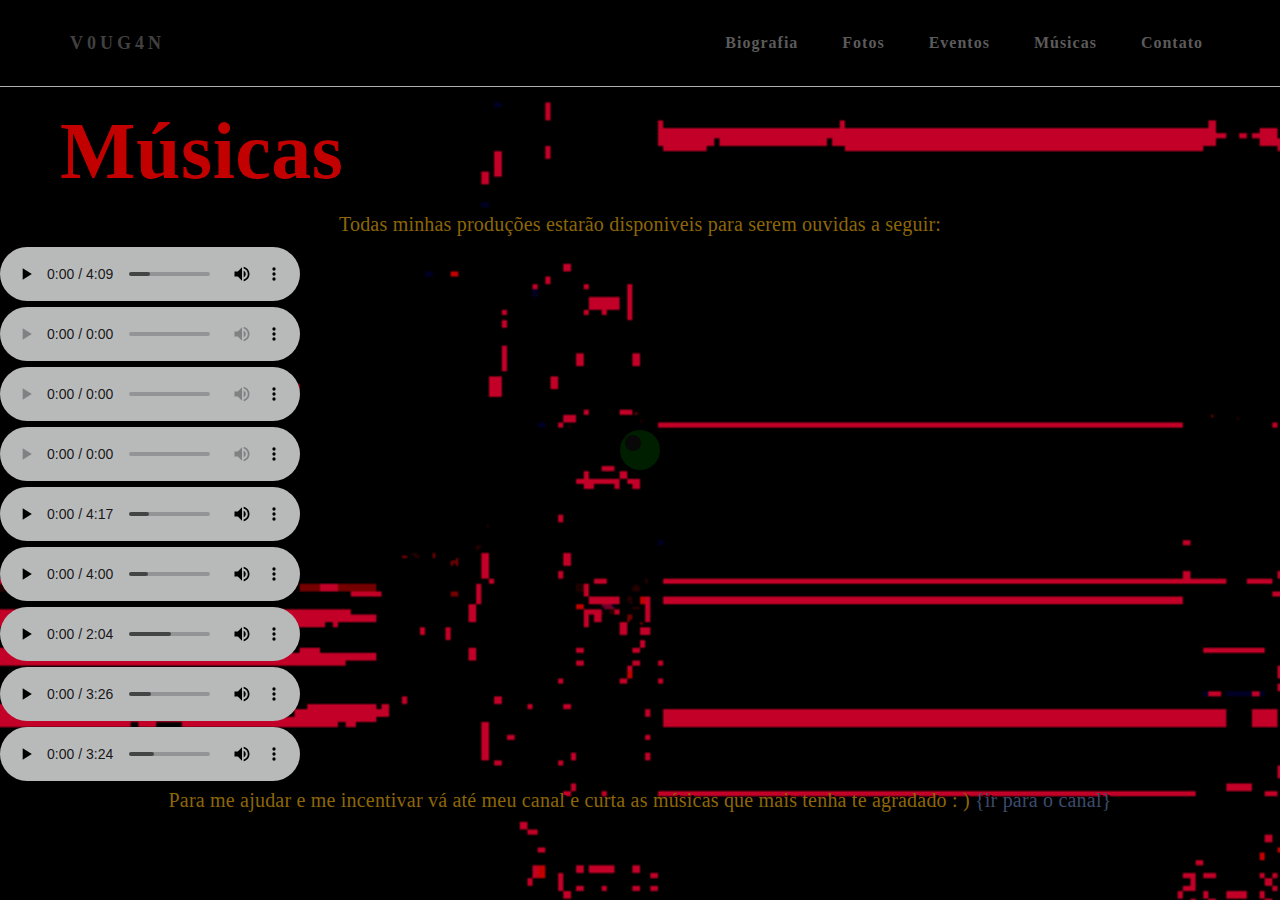
==== musicas.html @ ad62c7e6 "Creation of repository, for the older work" ====
<!DOCTYPE HTML>
<html lang="pt-br">

<head>
    <meta name="description" content="descrição sobre o trabalho do dj Vougan">
    <meta name="keywords" content="DJ, dj, Dj, Vougan, VOUGAN, v0ug4n,V0UG4N, vougan">
    <meta name="author" content="Igor, Baio, Soares">
    <meta charset="UTF-8">
    <title>V0UG4N DJ</title>

    <link rel="stylesheet" href="css/bootstrap.min.css">
    <link rel="stylesheet" href="css/font-awesome.min.css">

    <link rel="stylesheet" type="text/css" href="estilo.css">
    <link rel="stylesheet" href="css/style.css">

    <style>
        body {
            background-image: url("img/giphy (7).gif");
            background-size: 100%;
            background-repeat: repeat-y;
            background-attachment: fixed;
            height: 100%;
            width: 100%;
        }

        #musica {
            margin-top: 20px;
            color: red;
            margin-left: 60px;
            margin-right: 30px;
            font-size: 80px;
            text-align: center;
        }

        p {
            color: darkgoldenrod;
            font-size: 20px;
            text-align: center;
        }
    </style>
</head>

<body>

    <!-- PRE LOADER -->

    <div class="preloader">
        <div class="sk-spinner sk-spinner-wordpress">
            <span class="sk-inner-circle"></span>
        </div>
    </div>

    <!-- Navigation section  -->

    <div class="navbar navbar-default navbar-static-top" role="navigation">
        <div class="container">

            <div class="navbar-header">
                <button class="navbar-toggle" data-toggle="collapse" data-target=".navbar-collapse">
                    <span class="icon icon-bar"></span>
                    <span class="icon icon-bar"></span>
                    <span class="icon icon-bar"></span>
                </button>
                <a href="index.html" class="navbar-brand">V0UG4N</a>
            </div>
            <div class="collapse navbar-collapse">
                <ul class="nav navbar-nav navbar-right">

                    <li><a href="biografia.html">Biografia</a></li>
                    <li><a href="foto.html">Fotos</a></li>
                    <li><a href="eventos.html">Eventos</a></li>
                    <li><a href="musicas.html">Músicas</a></li>
                    <li><a href="contato.html">Contato</a></li>
                </ul>
            </div>

        </div>
    </div>

    <!-- Home section  -->




    <h2><a id="musica" href="index.html">Músicas</a></h2>
    <p>Todas minhas produções estarão disponiveis para serem ouvidas a seguir: </p>
    <audio controls>
        <source src="musica/In_My_Blood_e_Animals.mp3" type="audio/mpeg">
        Seu navegador não suporta audios
    </audio>
    <br /><audio controls>
        <source src="musica/O_grave_bater_Din_din_din_e_Agora_vai_sentar.mp3" type="audio/mpeg">
    </audio>
    <br /><audio controls>
        <source src="musica/Right_Round_I_kissed_a_girl_Bad_romance.mp3" type="audio/mpeg">
    </audio>
    <br /><audio controls>
        <source src="musica/Don_t_worry_Child.mp3" type="audio/mpeg">
    </audio>
    <br /><audio controls>
        <source src="musica/Darkside.mp3" type="audio/mpeg">
    </audio>
    <br /><audio controls>
        <source src="musica/believe-cher.mp3" type="audio/mpeg">
    </audio>
    <br /><audio controls>
        <source src="musica/like-i-do.mp3" type="audio/mpeg">
    </audio>
    <br /><audio controls>
        <source src="musica/o-sol.mp3" type="audio/mpeg">
    </audio>
    <br /><audio controls>
        <source src="musica/dancin.mp3" type="audio/mpeg">
    </audio>
    <p>Para me ajudar e me incentivar vá até meu canal e curta as músicas que mais tenha te agradado : )
        <a href="https://www.youtube.com/channel/UC-0cBjr8roIKTnA58ub7YKw">{ir para o canal}</a></p>




        <script src="js/jquery.js"></script>
        <script src="js/bootstrap.min.js"></script>
        <script src="js/particles.min.js"></script>
        <script src="js/app.js"></script>
        <script src="js/jquery.parallax.js"></script>
        <script src="js/smoothscroll.js"></script>
        <script src="js/custom.js"></script>
</body>

</html>
---- estilo.css ----
body{
		background-image: url(img/3.jpg);

	}
	.apresent{
		color: lightblue;
		text-shadow: 3px  2px black;	
	}
	.mage{
		width: 90px;
		height: 90px;
	}
	ul{
		color: white;
		font-weight: bold;
		text-shadow: 3px  2px black;
	}
	.apresenta{
		color: red;
		text-shadow: 3px  2px black;	
	}
	.vougan{
		width: 500px;
		height: 500px;
		}

	p{
		color: green;
		font-weight: bold;
		text-shadow: 3px  2px black;

	}	
	footer{
		text-align: center;
	}
	h2{
		color: lightgreen;
	}
	a{
		color: yellow;
	}
	a:hover{
		color:white !important;
		background-color: blueviolet !important;
	}
	iframe{
		width: 500px;
		height: 500px;
		

	}
	span{
		color: yellow;
	}
	.list{
		color: green;
		font-weight: bold;
		text-shadow: 3px  2px black;
	}
	.olist{
		color: red;
	}
---- css/style.css ----
/*

Template 2085 Neuron

http://www.tooplate.com/view/2085-neuron

*/

body {
		background:#232323;
    font-family: 'Lora', serif;
    font-style: normal;
		font-weight: 300;
    overflow-x: hidden;
}


/*---------------------------------------
    Typorgraphy              
-----------------------------------------*/

h1,h2,h3,h4,h5,h6 {
  font-family: 'Merriweather', serif;
  font-style: normal;
  font-weight: bold;
  letter-spacing: 0.5px;
}

h1 {
    font-size: 62px;
    padding-bottom: 14px;
    margin-bottom: 0px;
}

h2 {
  font-size: 32px;
}

h2,h3 {
  padding-bottom: 6px;
}

h3 {
  font-size: 26px;
}

h4 {
  color: #666;
  font-size: 12px;
  font-weight: normal;
  letter-spacing: 2px;
}

p {
    color: #777;
    font-size: 15px;
    font-weight: 300;
    line-height: 26px;
    letter-spacing: 0.2px;
}

.btn-success:focus {
  background-color: #000;
  border-color: transparent;
}


/*---------------------------------------
    General               
-----------------------------------------*/

html{
  -webkit-font-smoothing: antialiased;
}

a {
  color: #4d638c;
  -webkit-transition: 0.5s;
  -o-transition: 0.5s;
  transition: 0.5s;
  text-decoration: none !important;
}
a:hover, a:active, a:focus {
  color: #4d638c;
  outline: none;
}

* {
  -webkit-box-sizing: border-box;
  -moz-box-sizing: border-box;
  box-sizing: border-box;
}

*:before,
*:after {
  -webkit-box-sizing: border-box;
  -moz-box-sizing: border-box;
  box-sizing: border-box;
}

#about, 
#gallery,
#contato,
#blog, 
#blog-single-post {
  padding-top: 60px;
  padding-bottom: 80px;
}

.main-about,
.main-single-post,
.main-gallery,
.main-contato {
  height: 65vh;
}

.overlay {
  background: rgba(0,0,0,0.7 );
  width: 100%;
  height: 100vh;
  position: absolute;
  top: 0;
  left: 0;
  right: 0;
  bottom: 0;
}

.parallax-section {
  background-attachment: fixed !important;
  background-size: cover !important;
  overflow: hidden;
}


/*---------------------------------------
    Preloader section              
-----------------------------------------*/

.preloader {
  position: fixed;
  top: 0;
  left: 0;
  width: 100%;
  height: 100%;
  z-index: 99999;
  display: flex;
  flex-flow: row nowrap;
  justify-content: center;
  align-items: center;
  background: none repeat scroll 0 0 black;
}

.sk-spinner-wordpress.sk-spinner {
  background-color: green;
  width: 40px;
  height: 40px;
  border-radius: 40px;
  position: relative;
  -webkit-animation: sk-innerCircle 1s linear infinite;
  animation: sk-innerCircle 1s linear infinite; 
}

.sk-spinner-wordpress .sk-inner-circle {
  background-color: #232323;
  display: block;
  width: 16px;
  height: 16px;
  position: absolute;
  border-radius: 8px;
  top: 5px;
  left: 5px; 
}

@-webkit-keyframes sk-innerCircle {
  0% {
    -webkit-transform: rotate(0);
            transform: rotate(0); }

  100% {
    -webkit-transform: rotate(360deg);
            transform: rotate(360deg); } }

@keyframes sk-innerCircle {
  0% {
    -webkit-transform: rotate(0);
            transform: rotate(0); }

  100% {
    -webkit-transform: rotate(360deg);
            transform: rotate(360deg); } }



/*---------------------------------------
    Main Navigation             
-----------------------------------------*/

.navbar-default {
    background: black;
    margin: 0 !important;
    padding: 18px 0;
}

.navbar-default .navbar-brand {
  color: #555;
  font-family: 'Merriweather', serif;
  font-weight: bold;
  text-transform: uppercase;
  letter-spacing: 4px;
  margin: 0;
}

.navbar-default .navbar-nav li a {
    color: #777;
    font-size: 16px;
    letter-spacing: 1px;
    -webkit-transition: all 0.4s ease-in-out;
    transition: all 0.4s ease-in-out;
    padding-right: 22px;
    padding-left: 22px;
}

.navbar-default .navbar-nav > li a:hover {
    color: #bfba55 !important;
}

.navbar-default .navbar-nav > li > a:hover,
.navbar-default .navbar-nav > li > a:focus {
    color: #606066;
    background-color: transparent;
}

.navbar-default .navbar-nav li a:hover,
 .navbar-default .navbar-nav .active > a {
    color: #bfba55;
  }

.navbar-default .navbar-nav > .active > a,
.navbar-default .navbar-nav > .active > a:hover,
.navbar-default .navbar-nav > .active > a:focus {
    color: #bfba55;
    background-color: transparent;
}

.navbar-default .navbar-toggle {
     border: none;
     padding-top: 10px;
  }

.navbar-default .navbar-toggle .icon-bar {
    background: #bfba55;
    border-color: transparent;
  }

.navbar-default .navbar-toggle:hover,
.navbar-default .navbar-toggle:focus { 
  background-color: transparent;
}



/*---------------------------------------
    Home section              
-----------------------------------------*/

#home {
    background-size: cover;
    background-position: center center;
    color: #ffffff;
    display: -webkit-box;
    display: -webkit-flex;
     display: -ms-flexbox;
    display: flex;
    -webkit-box-align: center;
    -webkit-align-items: center;
    -ms-flex-align: center;
     align-items: center;
    position: relative;
    text-align: center;
}

.main-home {
  background: url('../FotosAlbum/17.jpeg') no-repeat;
  height: 100vh;
}

.main-about {
  background: url('../img/3.jpg') no-repeat;
}

.main-single-post {
  background: url('../images/single-post-bg.jpg') no-repeat;
}

.main-gallery {
  background: url('../images/gallery-bg.jpg') no-repeat;
}

.main-contato {
  background: url('../images/contato-bg.jpg') no-repeat;
}

#particles-js {
  position: absolute;
  width: 100%;
  height: 100vh;
  top: 0;
  left: 0;
}

#home h4 {
  color: #bfba55;
}

#home .btn {
  background: #ffffff;
  border: 2px solid #ffffff;
  border-radius: 100px;
  color: #444;
  font-family: 'Merriweather', serif;
  font-size: 10px;
  font-weight: bold;
  letter-spacing: 2px;
  text-transform: uppercase;
  padding: 13px 22px;
  margin-top: 42px;
  transition: all 0.4s ease-in-out;
}

#home .btn:hover {
  background: transparent;
  border-color: #ffffff;
  color: #ffffff;
}



/*---------------------------------------
   About section              
-----------------------------------------*/

#about .col-md-6 {
  padding-top: 22px;
  padding-bottom: 32px;
}

#about .col-md-6 img {
  padding: 22px 0px 22px 22px;
}

#about .col-md-4 {
  padding-bottom: 32px;
}

#about .col-md-4 img {
  padding-top: 12px;
}



/*---------------------------------------
   Gallery section              
-----------------------------------------*/

#gallery span {
  display: block;
  padding-bottom: 32px;
}

#gallery .col-md-6 {
  padding-left: 0px;
  padding-right: 0px;
}

#gallery .gallery-thumb {
  background-color: red;
  box-shadow: 0px 1px 2px 0px rgba(90, 91, 95, 0.15);
  cursor: pointer;
  display: block;
  position: relative;
  top: 0px;
  transition: all 0.4s ease-in-out;
}

#gallery .gallery-thumb:hover {
  box-shadow: 0px 16px 22px 0px rgba(90, 91, 95, 0.3);
  top: -5px;
}

#gallery .gallery-thumb img {
  width: 100%;
}

#gallery .col-md-12 p {
  padding-top: 22px;
  text-align: center;
}



/*---------------------------------------
   contato section              
-----------------------------------------*/

#contato .col-md-4 {
  padding-left: 0px;
}

#contato .col-md-12 {
  padding-left: 0;
}

#contato form {
  padding-top: 32px;
}

#contato .form-control {
  border: 2px solid #f0f0f0;
  box-shadow: none;
  margin-top: 10px;
  margin-bottom: 10px;
  transition: all 0.4s ease-in-out;
}

#contato .form-control:hover {
  border-color: #555;
}

#contato input {
  height: 50px;
}

#contato input[type="submit"] {
  background: #bfba55;
  border-radius: 100px;
  border: none;
  color: #ffffff;
  font-weight: bold;
  transition: all 0.4s ease-in-out;
}

#contato input[type="submit"]:hover {
  background: #333;
}



/*---------------------------------------
   Blog section              
-----------------------------------------*/

.blog-post-thumb {
  border-bottom: 1px solid #f0f0f0;
  padding-top: 32px;
  padding-bottom: 62px;
  margin-bottom: 32px;
}

.blog-post-thumb:last-child {
  border-bottom: 0px;
  padding-bottom: 32px;
  margin-bottom: 0px;
}

.blog-post-image,
.blog-post-video {
  padding-top: 22px;
  padding-bottom: 22px;
  width: 100%;
}

#about img,
.blog-post-image img {
  border-radius: 1px;
}

.blog-post-title a {
  color: #222;
}

.blog-post-title a:hover {
  color: #bfba55;
}

.blog-post-format {
  padding-bottom: 22px;
}

.blog-post-format span {
  letter-spacing: 0.5px;
  padding-right: 12px;
}

.blog-post-format span a {
  color: #333;
}

.blog-post-format span img {
  display: inline-block;
  width: 42px;
  margin-right: 4px;
}

.blog-post-des blockquote {
  margin: 22px;
}

.blog-post-des .btn {
  border-radius: 100px;
  color: #777;
  font-weight: bold;
  letter-spacing: 1px;
  padding: 14px 28px;
  margin-top: 26px;
  transition: all 0.4s ease-in-out;
}

.blog-post-des .btn:hover {
  background: #bfba55;
  border-color: transparent;
  color: #ffffff;
}

.blog-author {
  border-top: 1px solid #f0f0f0;
  border-bottom: 1px solid #f0f0f0;
  padding-top: 32px;
  padding-bottom: 32px;
  margin-top: 42px;
  margin-bottom: 42px;
}

.blog-author .media img {
  display: inline-block;
  width: 90px;
  margin-right: 12px;
}

.blog-author .media a,
.blog-comment .media h3 {
  color: #444;
  font-size: 18px;
  letter-spacing: 1px;
}

.blog-comment {
  border-bottom: 1px solid #f0f0f0;
  padding-bottom: 32px;
  margin-bottom: 42px;
}

.blog-comment .media:nth-child(2) {
  padding-top: 22px;
}

.blog-comment .media img {
  width: 82px;
  margin-right: 12px;
}

.blog-comment .media h3 {
  display: inline-block;
  padding-right: 14px;
}


.blog-comment-form h3 {
  padding-bottom: 18px;
}

#about .col-md-6, #about .col-md-4,
.blog-comment-form .col-md-4 {
  padding-left: 0px;
}

.blog-comment-form .form-control {
  box-shadow: none;
  border: 2px solid #f0f0f0;
  margin-top: 10px;
  margin-bottom: 10px;
  transition: all 0.4s ease-in-out;
}

.blog-comment-form .form-control:hover {
  border-color: #555;
}

.blog-comment-form input {
  height: 45px;
}

.blog-comment-form input[type="submit"] {
  background: #bfba55;
  border-radius: 100px;
  border: none;
  color: #ffffff;
  font-weight: bold;
  transition: all 0.4s ease-in-out;
}

.blog-comment-form input[type="submit"]:hover {
  background: #333;
  border-color: transparent;
  color: #ffffff;
}



/*---------------------------------------
   Blog Single Post section              
-----------------------------------------*/

#blog-single-post .blog-single-post-image {
  padding-top: 22px;
}

#blog-single-post .blog-single-post-image .col-md-4 {
  padding-left: 0px;
  padding-right: 0px;
  padding-bottom: 22px;
}

#blog-single-post .blog-single-post-image img {
  border-radius: 1px;
  padding-right: 12px;
}

#blog-single-post .blog-post-des h3 {
  padding-top: 16px;
}



/*---------------------------------------
   Footer section              
-----------------------------------------*/

footer {
    background: #000;
    color: #ffffff;
    padding: 80px 0px;
    position: relative;
}

footer .col-md-4 .fa {
  color: #ffffff;
  padding-right: 8px;
}

footer hr {
  border-color: #121212;
  margin-top: 62px;
  margin-bottom: 42px;
}

footer .footer-copyright {
  padding-top: 12px;
}



/* Back top */
.go-top {
  background-color: red;
  box-shadow: 1px 1.732px 12px 0px rgba( 0, 0, 0, .14 ), 1px 1.732px 3px 0px rgba( 0, 0, 0, .12 );
  transition : all 1s ease;
  bottom: 2em;
  right: 2em;
  color: #333;
  font-size: 24px;
  display: none;
  position: fixed;
  text-decoration: none;
  width: 40px;
  height: 40px;
  line-height: 38px;
  text-align: center;
  border-radius: 100%;
}

.go-top:hover {
    background: #bfba55;
    color: #ffffff;
}



/*---------------------------------------
   Social icon             
-----------------------------------------*/

.social-icon {
    position: relative;
    padding: 0;
    margin: 0;
    text-align: center;
}

.social-icon li {
    display: inline-block;
    list-style: none;
}

.social-icon li a {
    border: 2px solid #292929;
    color: #292929;
    border-radius: 100px;
    cursor: pointer;
    font-size: 16px;
    text-decoration: none;
    transition: all 0.4s ease-in-out;
    width: 50px;
    height: 50px;
    line-height: 50px;
    text-align: center;
    vertical-align: middle;
    position: relative;
    margin: 22px 12px 10px 12px;
}

.social-icon li a:hover {
    border-color: #bfba55;
    color: #bfba55;
    transform: scale(1.1);
}



/*---------------------------------------
   Mobile Responsive         
-----------------------------------------*/

@media (max-width: 980px) {

  .main-about,
  .main-single-post,  
  .main-gallery,
  .main-contato {
    height: 35vh;
  }

}


@media (max-width: 768px) {

  h1 {
    font-size: 52px;
  }

  h2 {
    font-size: 26px;
  }

  #about .col-md-6 img {
    padding-left: 0px;
  }

  #blog-single-post .blog-single-post-image img {
    padding-bottom: 22px;
  }

  footer .col-md-4 {
    padding-top: 22px;
  }

}


@media (max-width: 650px) {

  h1 {
    font-size: 42px;
  }

  #about, #gallery,
  #contato,
  #blog, #blog-single-post {
    padding-top: 60px;
    padding-bottom: 60px;
  }

}
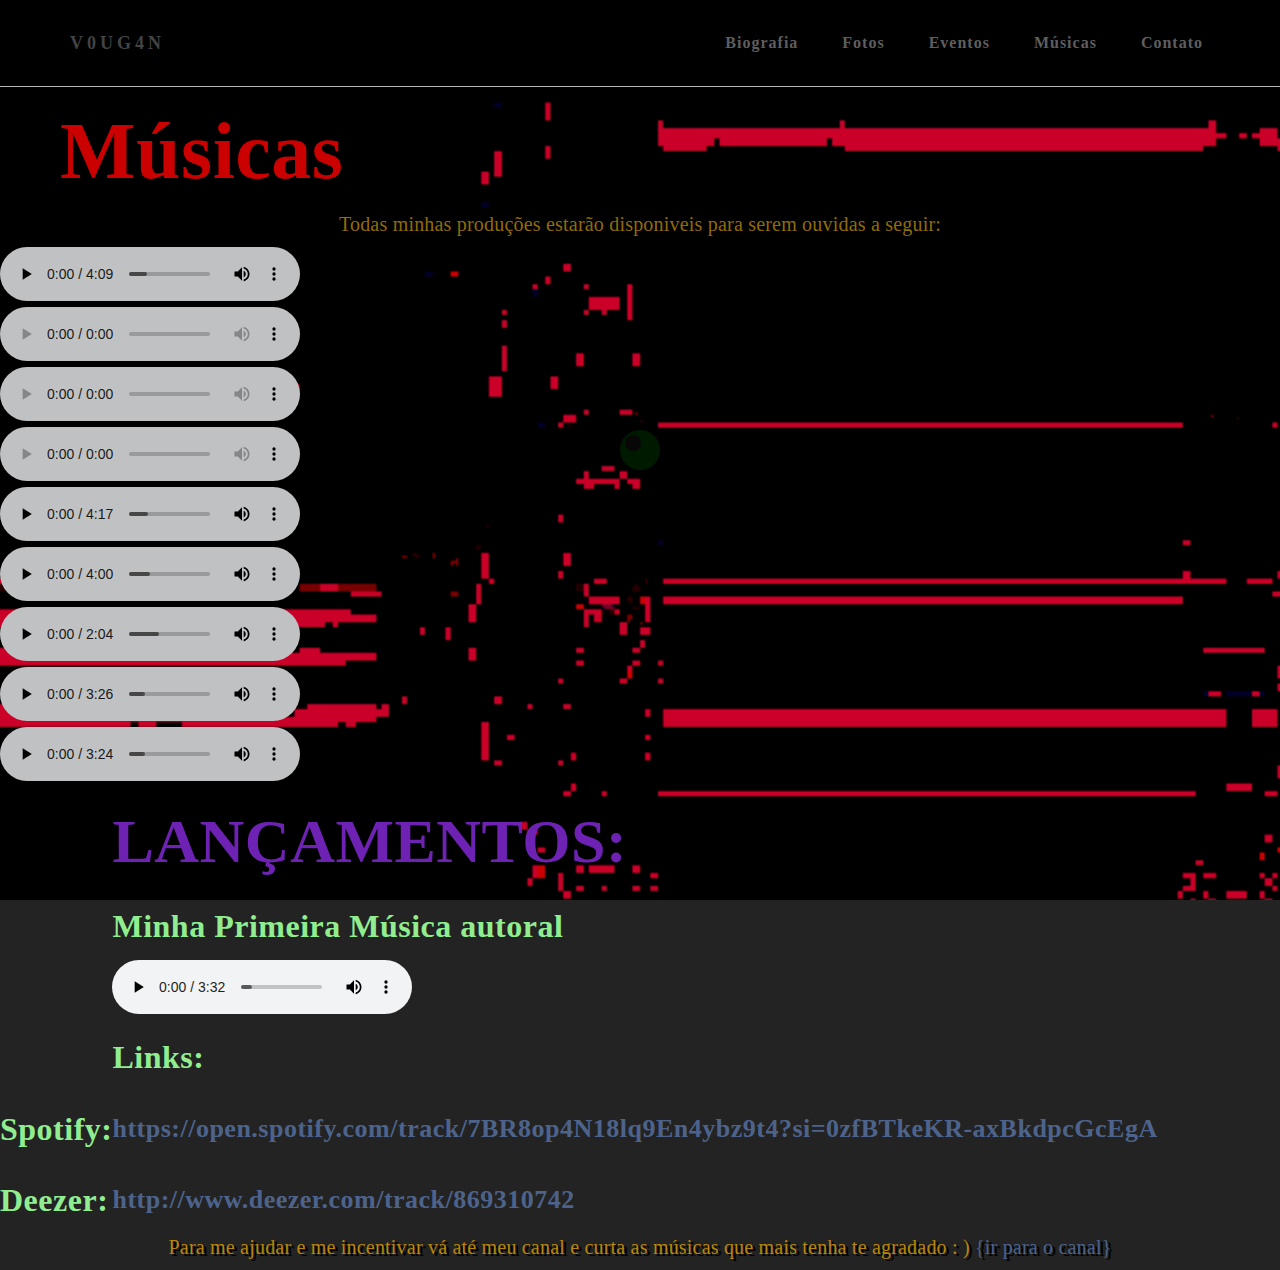
==== commit c10e787d: "insert of my first authorial music" ====
--- a/musicas.html
+++ b/musicas.html
@@ -113,6 +113,52 @@
     <br /><audio controls>
         <source src="musica/dancin.mp3" type="audio/mpeg">
     </audio>
+    <table style="color: blueviolet;">
+        <tr>
+            <td></td>
+            <td><h1 style="color: blueviolet;">LANÇAMENTOS:</h1></td>
+            <td></td>
+        </tr>
+        <tr>
+            <td></td>
+            <td>
+                <h2>Minha Primeira Música autoral</h2>
+            </td>
+            <td></td>
+        </tr>
+        <tr>
+            <td></td>
+            <td>
+                <audio controls>
+                    <source src="musica/Vougan Dj - Infinite_Lovers.mp3" type="audio/mpeg">
+                </audio>
+            </td>
+            <td></td>
+        </tr>
+        <tr>
+            <td></td>
+            <td><h2>Links:</h2></td>
+            <td></td>
+        </tr>
+        <tr>
+            <td><h2>Spotify:</h2></td>
+            <td>
+                <h3>
+                    <a href="https://open.spotify.com/track/7BR8op4N18lq9En4ybz9t4?si=0zfBTkeKR-axBkdpcGcEgA">https://open.spotify.com/track/7BR8op4N18lq9En4ybz9t4?si=0zfBTkeKR-axBkdpcGcEgA
+                    </a>
+                </h3>
+            </td>
+        </tr>
+        <tr>
+            <td><h2>Deezer:</h2></td>
+            <td>
+                <h3>
+                    <a href="http://www.deezer.com/track/869310742">http://www.deezer.com/track/869310742
+                    </a>
+                </h3>
+            </td>
+        </tr>
+    </table>
     <p>Para me ajudar e me incentivar vá até meu canal e curta as músicas que mais tenha te agradado : )
         <a href="https://www.youtube.com/channel/UC-0cBjr8roIKTnA58ub7YKw">{ir para o canal}</a></p>
 
